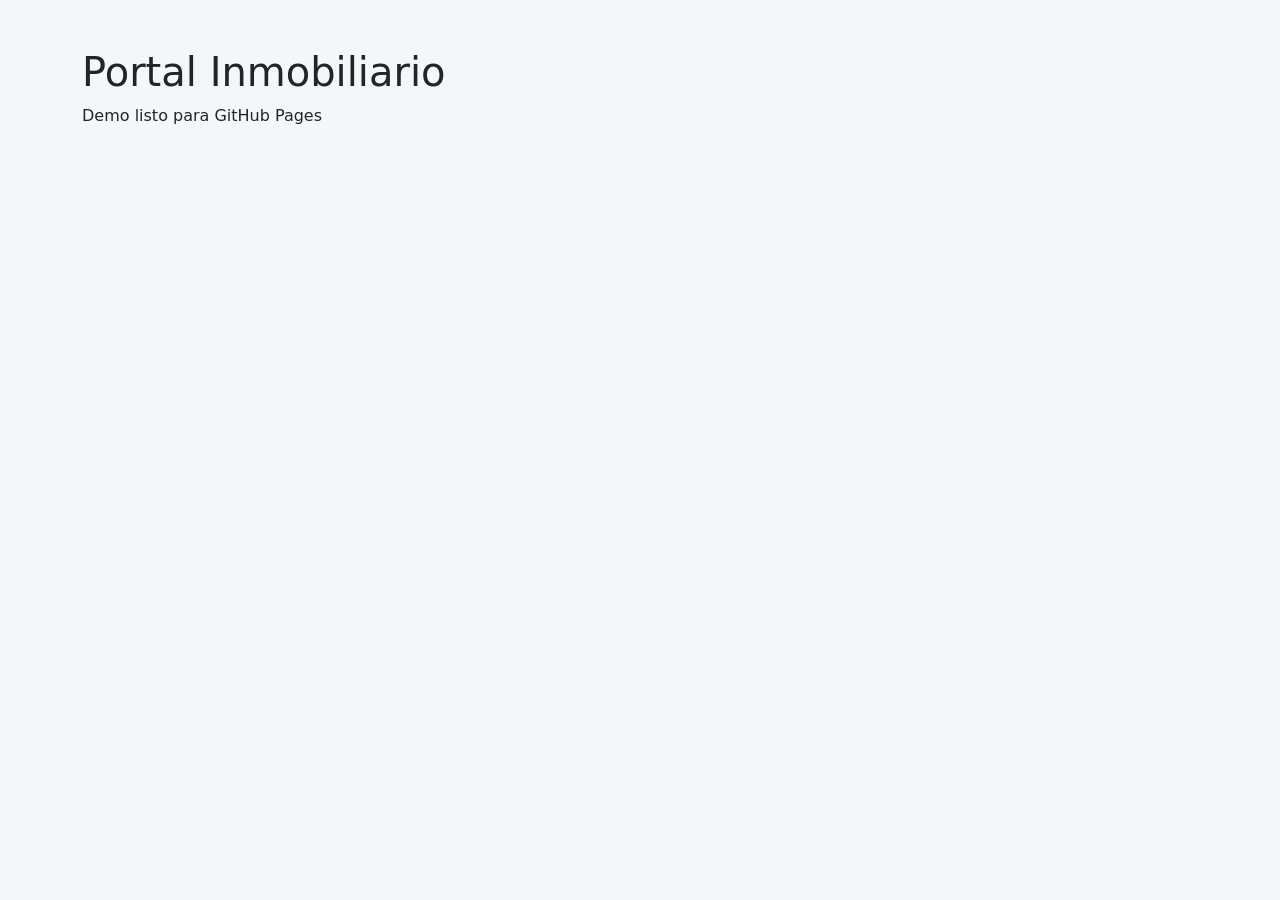
==== index.html @ a0aabb28 "primer commit" ====
<!doctype html>
<html lang="es">
<head>
  <meta charset="utf-8">
  <meta name="viewport" content="width=device-width,initial-scale=1">
  <title>InmoDemo</title>
  <link href="https://cdn.jsdelivr.net/npm/bootstrap@5.3.2/dist/css/bootstrap.min.css" rel="stylesheet">
  <link rel="stylesheet" href="https://cdnjs.cloudflare.com/ajax/libs/font-awesome/6.5.0/css/all.min.css">
  <link rel="stylesheet" href="assets/css/styles.css">
</head>
<body>
  <div class="container py-5">
    <h1>Portal Inmobiliario</h1>
    <p>Demo listo para GitHub Pages</p>
    <div id="cards" class="row g-3"></div>
  </div>
  <script src="https://cdn.jsdelivr.net/npm/bootstrap@5.3.2/dist/js/bootstrap.bundle.min.js"></script>
  <script src="assets/js/app.js"></script>
</body>
</html>
---- assets/css/styles.css ----
body { background:#f5f6fa; }
.card-house { cursor:pointer; overflow:hidden; border-radius:15px; }
.card-house img { transition:transform .3s; }
.card-house:hover img { transform:scale(1.1); }
.detail-main-img { width:100%; border-radius:12px; cursor:zoom-in; transition:transform .3s; }
.detail-main-img.zoomed { transform:scale(2); cursor:zoom-out; }
.gallery-thumb { width:80px; height:60px; object-fit:cover; border-radius:8px; cursor:pointer; }
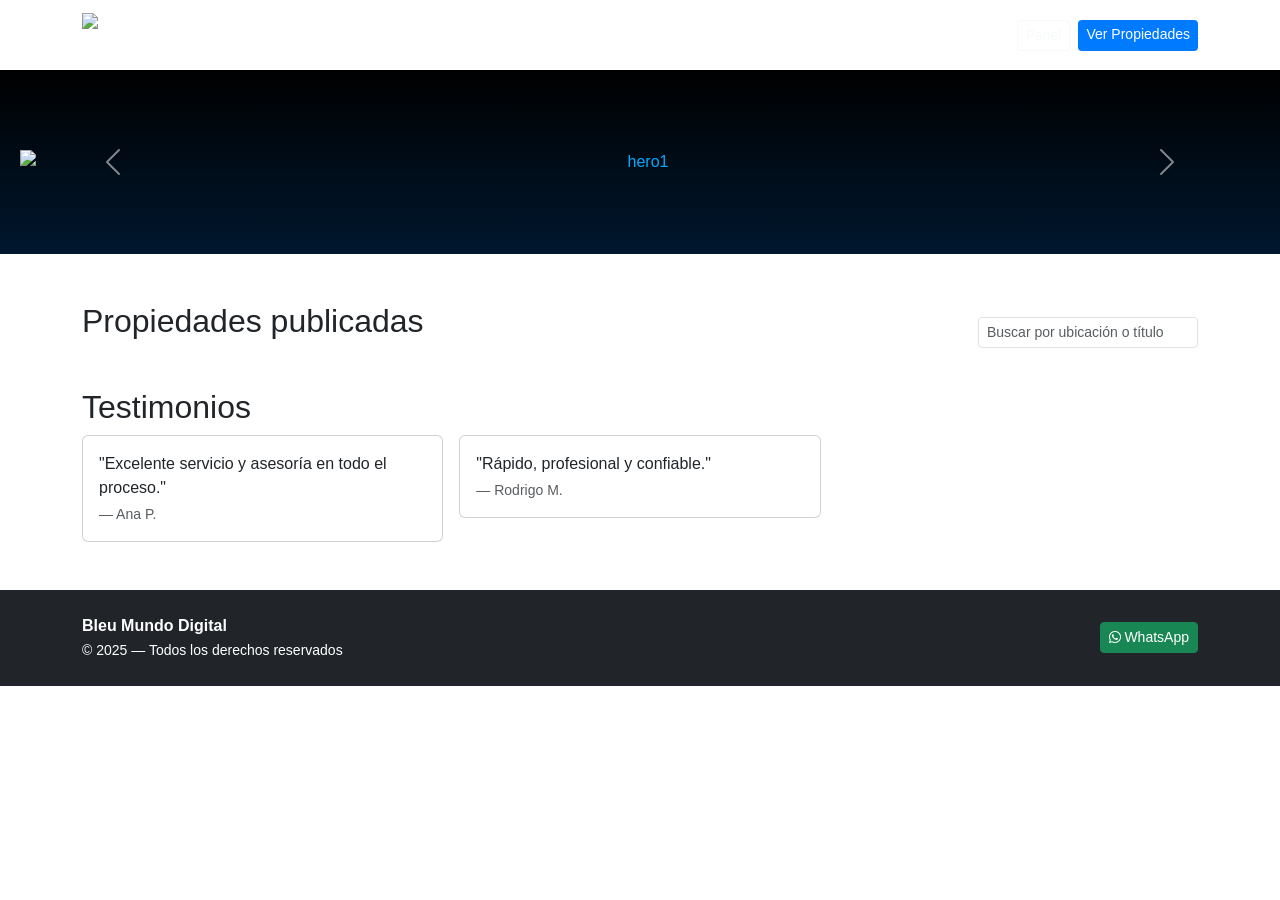
==== commit 021483b3: "segundo commit" ====
--- a/index.html
+++ b/index.html
@@ -1,20 +1,119 @@
 <!doctype html>
 <html lang="es">
 <head>
-  <meta charset="utf-8">
-  <meta name="viewport" content="width=device-width,initial-scale=1">
-  <title>InmoDemo</title>
+  <meta charset="utf-8" />
+  <meta name="viewport" content="width=device-width,initial-scale=1" />
+  <title>Bleu Inmobiliaria</title>
+
+  <!-- Bootstrap + FontAwesome -->
   <link href="https://cdn.jsdelivr.net/npm/bootstrap@5.3.2/dist/css/bootstrap.min.css" rel="stylesheet">
   <link rel="stylesheet" href="https://cdnjs.cloudflare.com/ajax/libs/font-awesome/6.5.0/css/all.min.css">
+
+  <!-- Custom styles -->
   <link rel="stylesheet" href="assets/css/styles.css">
 </head>
 <body>
-  <div class="container py-5">
-    <h1>Portal Inmobiliario</h1>
-    <p>Demo listo para GitHub Pages</p>
-    <div id="cards" class="row g-3"></div>
+
+<nav class="navbar navbar-expand-lg navbar-dark sticky-top">
+  <div class="container">
+    <a class="navbar-brand d-flex align-items-center" href="#">
+      <img src="assets/img/logo.png" height="44" class="me-2" alt="logo">
+      <strong>Bleu Inmobiliaria</strong>
+    </a>
+    <div class="ms-auto d-flex gap-2">
+      <a href="dashboard.html" class="btn btn-outline-light btn-sm">Panel</a>
+      <a href="#casas" class="btn btn-primary btn-sm">Ver Propiedades</a>
+    </div>
   </div>
-  <script src="https://cdn.jsdelivr.net/npm/bootstrap@5.3.2/dist/js/bootstrap.bundle.min.js"></script>
-  <script src="assets/js/app.js"></script>
+</nav>
+
+<!-- HERO REEL (carousel) -->
+<header class="hero">
+  <div id="heroCarousel" class="carousel slide carousel-fade" data-bs-ride="carousel" data-bs-interval="5000">
+    <div class="carousel-inner">
+      <!-- Puedes reemplazar src por assets/img/hero1.jpg local si lo subes -->
+      <div class="carousel-item active">
+        <img src="https://images.unsplash.com/photo-1560184897-e52b83d39dff?auto=format&fit=crop&w=1600&q=80" class="d-block w-100" alt="hero1">
+        <div class="carousel-caption text-start">
+          <h1>Encuentra tu hogar ideal</h1>
+          <p>Propiedades seleccionadas, inspección virtual y contacto directo por WhatsApp.</p>
+          <a href="#casas" class="btn btn-lg btn-primary">Ver Propiedades</a>
+        </div>
+      </div>
+
+      <div class="carousel-item">
+        <img src="https://images.unsplash.com/photo-1572120360610-d971b9d7767c?auto=format&fit=crop&w=1600&q=80" class="d-block w-100" alt="hero2">
+        <div class="carousel-caption">
+          <h1>Acabados premium</h1>
+          <p>Viviendas con acabados de alta calidad — horarios de visita flexibles.</p>
+        </div>
+      </div>
+
+      <div class="carousel-item">
+        <img src="https://images.unsplash.com/photo-1600585154340-be6161a56a0c?auto=format&fit=crop&w=1600&q=80" class="d-block w-100" alt="hero3">
+        <div class="carousel-caption text-end">
+          <h1>Ofertas exclusivas</h1>
+          <p>Financiamiento y apoyo Infonavit — pregunta sin compromiso.</p>
+        </div>
+      </div>
+    </div>
+    <button class="carousel-control-prev" type="button" data-bs-target="#heroCarousel" data-bs-slide="prev">
+      <span class="carousel-control-prev-icon"></span>
+    </button>
+    <button class="carousel-control-next" type="button" data-bs-target="#heroCarousel" data-bs-slide="next">
+      <span class="carousel-control-next-icon"></span>
+    </button>
+  </div>
+</header>
+
+<!-- SECCIONES: DESTACADOS / FILTROS / TESTIMONIOS -->
+<main class="container my-5">
+  <!-- Sección Destacados -->
+  <section id="casas" class="mb-5">
+    <div class="d-flex justify-content-between align-items-end mb-3">
+      <h2>Propiedades publicadas</h2>
+      <div>
+        <input id="search" class="form-control form-control-sm" placeholder="Buscar por ubicación o título" style="min-width:220px;">
+      </div>
+    </div>
+
+    <div id="cards" class="row g-4"></div>
+  </section>
+
+  <!-- Sección Testimonios (placeholder) -->
+  <section class="mb-5">
+    <h2>Testimonios</h2>
+    <div class="row g-3">
+      <div class="col-md-4">
+        <div class="card p-3">
+          <p class="mb-1">"Excelente servicio y asesoría en todo el proceso."</p>
+          <small class="text-muted">— Ana P.</small>
+        </div>
+      </div>
+      <div class="col-md-4">
+        <div class="card p-3">
+          <p class="mb-1">"Rápido, profesional y confiable."</p>
+          <small class="text-muted">— Rodrigo M.</small>
+        </div>
+      </div>
+    </div>
+  </section>
+</main>
+
+<!-- Footer -->
+<footer class="bg-dark text-white py-4">
+  <div class="container d-flex justify-content-between align-items-center">
+    <div>
+      <strong>Bleu Mundo Digital</strong><br>
+      <small>© 2025 — Todos los derechos reservados</small>
+    </div>
+    <div>
+      <a href="https://wa.me/5219999999999" class="btn btn-success btn-sm"><i class="fa-brands fa-whatsapp"></i> WhatsApp</a>
+    </div>
+  </div>
+</footer>
+
+<script src="https://cdn.jsdelivr.net/npm/bootstrap@5.3.2/dist/js/bootstrap.bundle.min.js"></script>
+<script src="assets/js/app.js"></script>
 </body>
 </html>
--- a/assets/css/styles.css
+++ b/assets/css/styles.css
@@ -1,7 +1,37 @@
-body { background:#f5f6fa; }
-.card-house { cursor:pointer; overflow:hidden; border-radius:15px; }
-.card-house img { transition:transform .3s; }
-.card-house:hover img { transform:scale(1.1); }
-.detail-main-img { width:100%; border-radius:12px; cursor:zoom-in; transition:transform .3s; }
-.detail-main-img.zoomed { transform:scale(2); cursor:zoom-out; }
-.gallery-thumb { width:80px; height:60px; object-fit:cover; border-radius:8px; cursor:pointer; }
+body {
+  font-family: "Poppins", sans-serif;
+}
+
+.logo {
+  height: 42px;
+}
+
+.hero {
+  text-align: center;
+  padding: 80px 20px;
+  background: linear-gradient(180deg,#000,#00172e);
+  color: #00aaff;
+}
+
+.card-house {
+  background: #0d1117;
+  border: 1px solid #1f2a44;
+  transition: .3s;
+}
+
+.card-house:hover {
+  transform: translateY(-5px);
+  border-color: #00aaff;
+  box-shadow: 0 0 12px #008cff;
+}
+
+.btn-primary {
+  background: #007bff;
+  border: none;
+}
+
+.glass {
+  background: rgba(228, 221, 221, 0.05);
+  backdrop-filter: blur(10px);
+  border: 1px solid rgba(255,255,255,0.08);
+}
